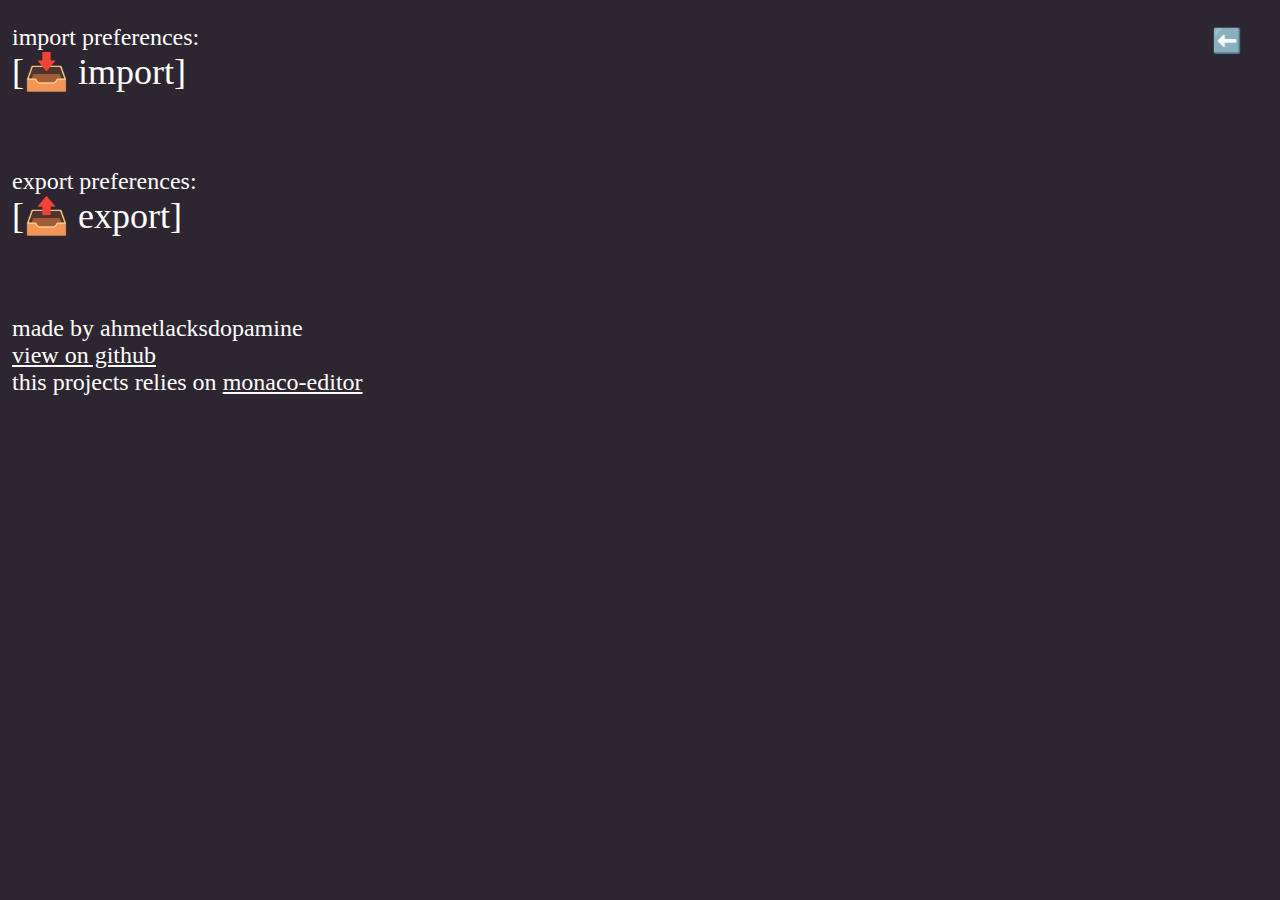
==== settings/settings.html @ 379acf2c "Add files via upload" ====
<!DOCTYPE html>
<html>

<head>
	<title>Smoothpaste</title>
	<meta charset="utf-8">
	<link rel="stylesheet" href="../style/style.css">
	<script src="export.js"></script>
	<script src="/main/sound-effects.js" defer></script>
	<style>
		body {
			width: 350px;
		}
	</style>
</head>

<body>
	<a class="icon-btn topright" href="/main/index.html">⬅️</a>

	<div class="mainbody">
		<p>
			import preferences:<br><a class="icon-btn bigtext" href="/main/edit.html#import" target="_blank">[📥 import]</a>
		</p><br>
		<p>export preferences:<br><a class="icon-btn bigtext" data-sound="export" href="#export">[📤 export]</a>
		</p>
		<br><br>
		made by ahmetlacksdopamine<br>
		<a href="https://github.com/ahmetlacksdopamine/smoothpaste">view on github</a><br>
		this projects relies on <a href="https://github.com/microsoft/monaco-editor" target="_blank">monaco-editor</a>
	</div>
</body>

</html>
---- style/style.css ----
body {
	background-color: #2d2631;
	color: white;
	zoom: 150%;
}

.topright {
	position: fixed;
	right: 3%;
	top: 3%;
}

.topleft {
	position: fixed;
	left: 3%;
	top: 3%;
}

.icon-btn {
	text-decoration: none;
	cursor: pointer;
}

.icon-btn:hover {
	background-color: rgba(128, 128, 128, 0.317);
}

.mainbody {
	margin-top: 15px;
}

a {
	color: white;
}

th,
td {
	border: 1px solid;
}

#save {
	position: absolute;
	right: 20px;
	bottom: 20px;
}

.editor {
	position: absolute !important;
	width: 90%;
	height: 85%;
	padding: 10px;
	margin: 10px;
	resize: vertical;
	overflow: auto;
}

/* .hide_in_newtab {
	display: unset;
} */

.bigtext {
	font-size: 1.5em;
}

#file-picker {
	padding: 10px;
	margin: 10px;
	zoom: 150%;
	position: absolute;
	right: 30px;
	bottom: 0;
}
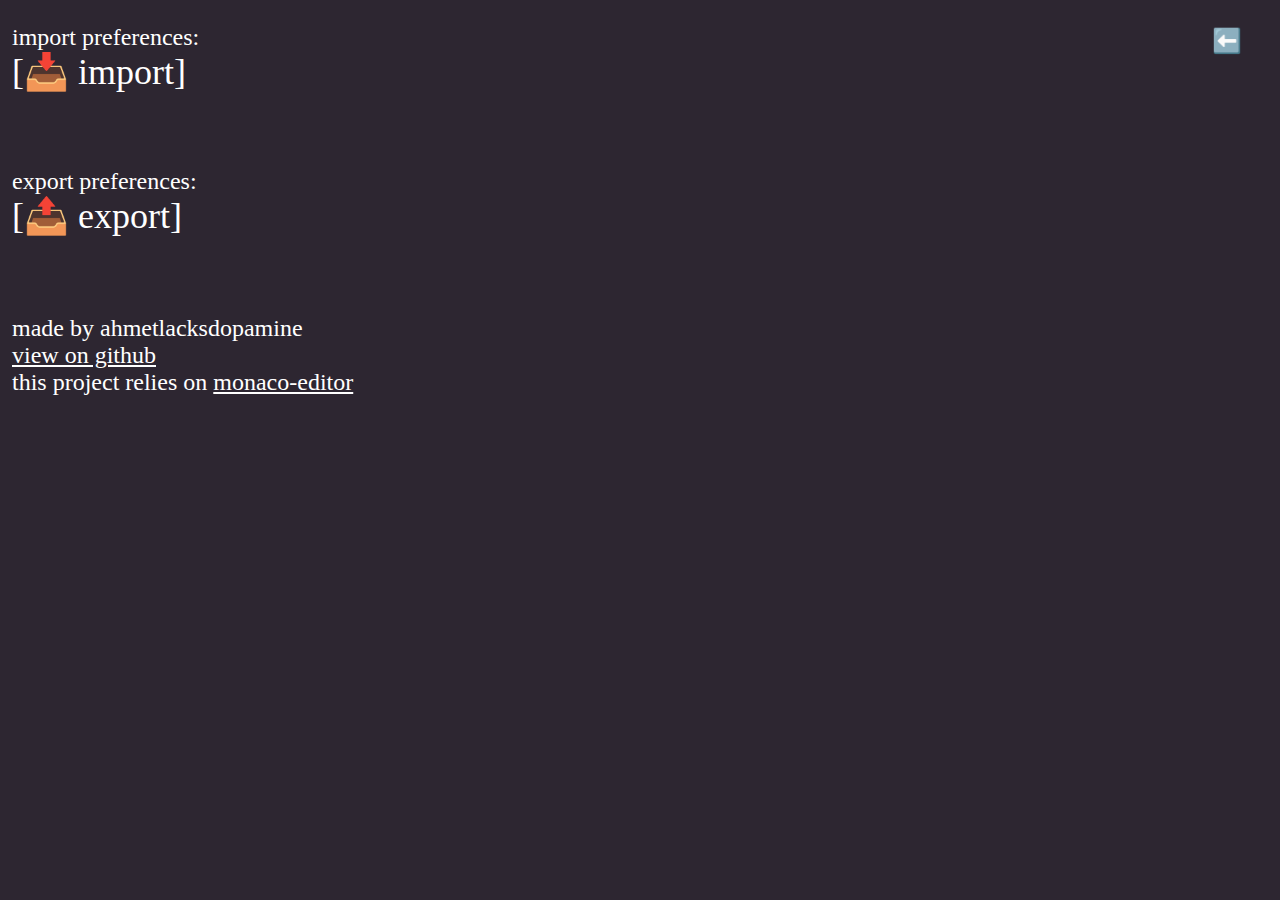
==== commit a6103589: "Update settings.html" ====
--- a/settings/settings.html
+++ b/settings/settings.html
@@ -25,9 +25,9 @@
 		</p>
 		<br><br>
 		made by ahmetlacksdopamine<br>
-		<a href="https://github.com/ahmetlacksdopamine/smoothpaste">view on github</a><br>
-		this projects relies on <a href="https://github.com/microsoft/monaco-editor" target="_blank">monaco-editor</a>
+		<a href="https://github.com/ahmetlacksdopamine/smoothpaste" target="_blank">view on github</a><br>
+		this project relies on <a href="https://github.com/microsoft/monaco-editor" target="_blank">monaco-editor</a>
 	</div>
 </body>
 
-</html>+</html>
